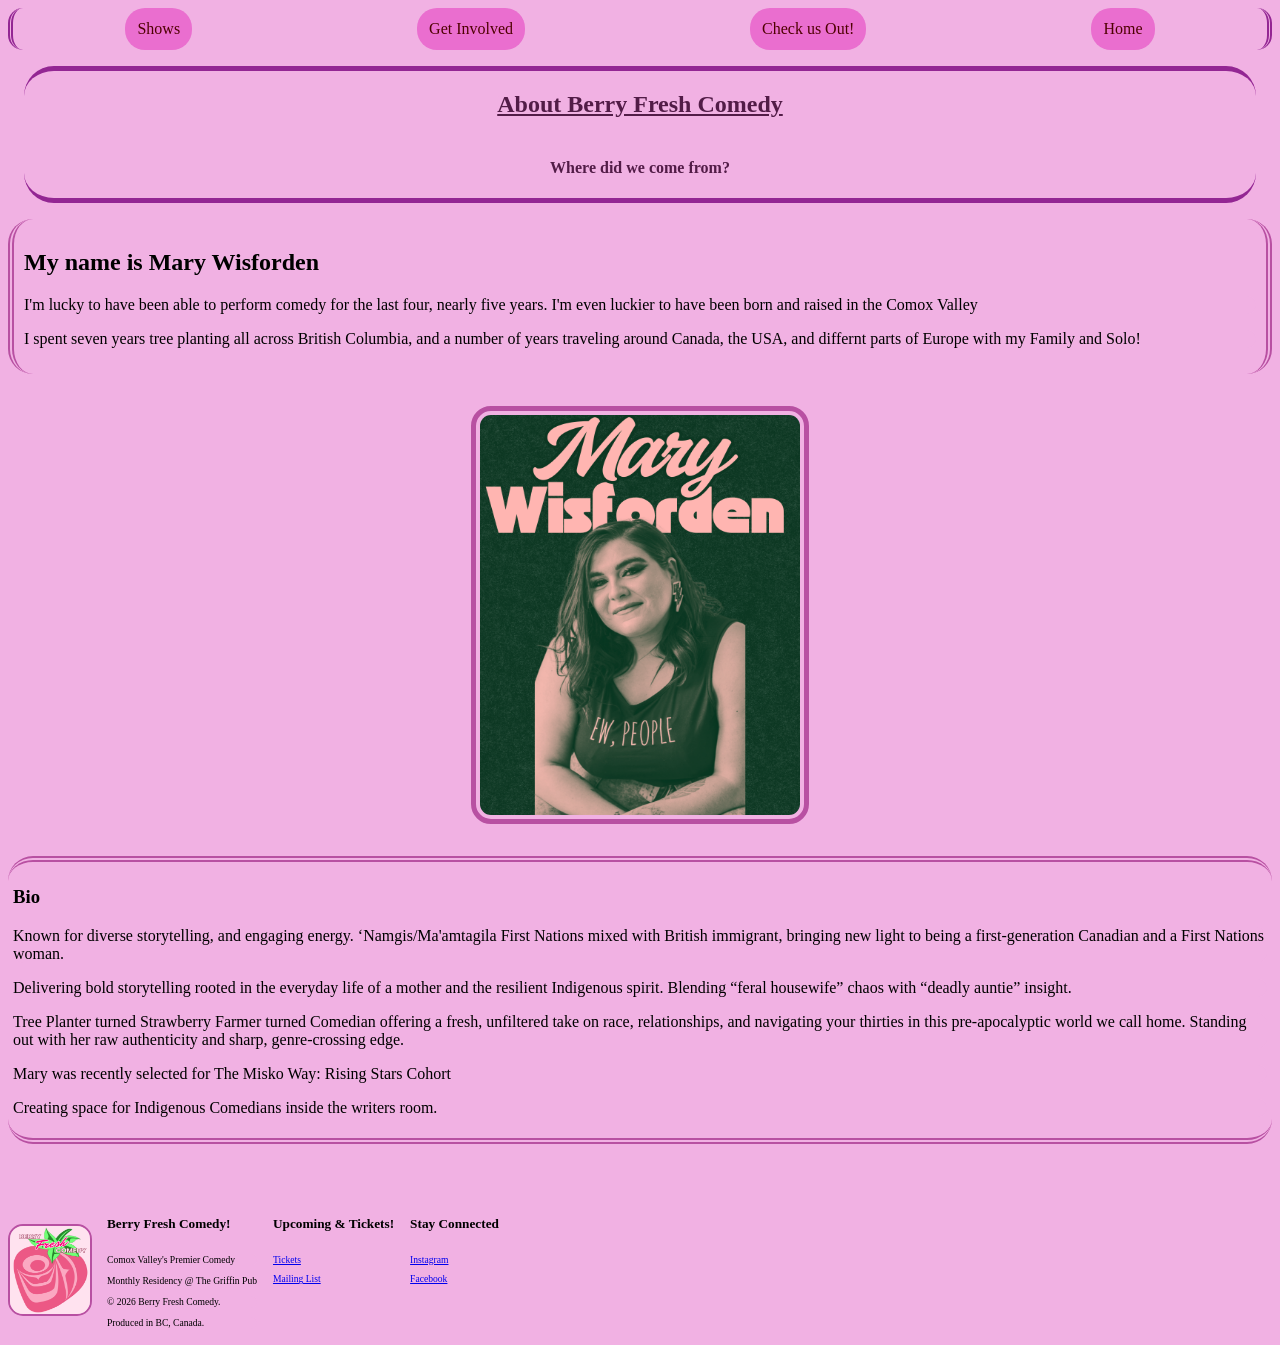
==== pages/about.html @ 5e95c218 "Did I finally do it? God I hope so" ====
<!doctype html>
<html lang="en">
  <head>
    <meta charset="UTF-8" />
    <meta name="viewport" content="width=device-width, initial-scale=1.0" />
    <title>About Us</title>
    <link rel="stylesheet" href="../styles.css" />
  </head>
  <body>
    <header>
      <div class="navbar-container">
        <div class="dropdown">
          <button class="dropbtn">Shows</button>
          <div class="dropdown-content">
            <a href="../pages/playing_pg_2.html">Tickets</a>
            <a href="../pages/open_mics.html">Open Mics</a>
          </div>
        </div>
        <div class="dropdown">
          <button class="dropbtn">Get Involved</button>
          <div class="dropdown-content">
            <a href="../pages/feature.html">Apply to Feature</a>
            <a href="../pages/sponsor_donate.html">Sponsor/Donate</a>
          </div>
        </div>
        <div class="dropdown">
          <button class="dropbtn">Check us Out!</button>
          <div class="dropdown-content">
            <a href="../pages/img_gallery.html">Photo Gallery</a>
            <a href="../pages/vid_gallery.html">Video Gallery</a>
            <a href="https://www.griffinpub.ca/" target="_blank">The Pub</a>
          </div>
        </div>
            <div class="dropdown">
          <button class="dropbtn">Home</button>
          <div class="dropdown-content">
            <a href="../index.html">Homeward!</a>
          </div>
      </div>
    </header>
    <section class="top_start">
      <h1>About Berry Fresh Comedy</h1>
      <h4>Where did we come from?</h4>
    </section>
    <section class="why">
      <h2>My name is Mary Wisforden</h2>
      <p>I'm lucky to have been able to perform comedy for the last four, nearly five years. I'm even luckier to have been born and raised in the Comox Valley</p>
      <p>I spent seven years tree planting all across British Columbia, and a number of years traveling around Canada, the USA, and differnt parts of Europe with my Family and Solo!</p>
    </section>
    <div class="mary_picture">
      <img
        src="./media/imgs/Mary.W.png"
        alt="Mary Wisforden"
        id="mary_picture"
      />
    </div>
    <section class="bio">
      <h3>Bio</h3>
      <p>Known for diverse storytelling, and engaging energy. ‘Namgis/Ma'amtagila First Nations mixed with British immigrant, bringing new light to being a first-generation Canadian and a First Nations woman.</p>
      <p> Delivering bold storytelling rooted in the everyday life of a mother and the resilient Indigenous spirit. Blending “feral housewife” chaos with “deadly auntie” insight.</p>
      <p>Tree Planter turned Strawberry Farmer turned Comedian offering a fresh, unfiltered take on race, relationships, and navigating your thirties in this pre-apocalyptic world we call home. Standing out with her raw authenticity and sharp, genre-crossing edge.</p>
      <p>Mary was recently selected for The Misko Way: Rising Stars Cohort</p>
      <p>Creating space for Indigenous Comedians inside the writers room.</p>
    </section>
     <footer>
      <img src="./media/imgs/Berry.png" alt="Berry Fresh Logo" id="footer_logo">
     <div id="footer_start">
  <h5>Berry Fresh Comedy!</h5>
      <p>Comox Valley's Premier Comedy</p>
      <p>Monthly Residency @ The Griffin Pub</p>
      <p>© 2026 Berry Fresh Comedy.</p>
      <p>Produced in BC, Canada.</p>
      </div>
      <div id="upcoming">
        <h5>Upcoming & Tickets!</h5>
        <a href="https://www.jumpcomedy.com/p/mary-wisden" target="_blank">Tickets</a>
        <a href="https://www.jumpcomedy.com/join/marywisden-n3qOq " target="_blank">Mailing List</a>
      </div>
      <div id="connected">
        <h5>Stay Connected</h5>
        <a href="https://www.instagram.com/berryfreshcomedy/" target="_blank">Instagram</a>
        <a href="https://www.facebook.com/profile.php?id=61590486855917" target="_blank">Facebook</a>
      </div>
    </footer>
  </body>
</html>
---- styles.css ----
* {
  display: flexbox;
  background-color: #f1b1e3;
  font-family: Cambria, Cochin, Georgia, Times, "Times New Roman", serif;
}

header {
  border-radius: 20px;
}

h1 {
  border-radius: 10px;
  text-decoration: underline;
}

p {
  border-radius: 10px;
}

footer {
  display: flex;
  flex-direction: row;
  line-height: 1.2;
  margin-top: 50px;
}

footer p,
footer li,
footer a {
  font-size: 0.6rem;
  margin-bottom: 0.5rem;
}

.navbar-container {
  display: flex;
  flex-direction: row;
  align-items: center;
  justify-content: space-around;
  border-left: double 5px #932693;
  border-right: double 5px #932693;
  border-radius: 15px;
}

/* Style the dropdown header button */
.dropbtn {
  color: rgb(78, 1, 1);
  background-color: #ea6ecf;
  padding: 12px;
  font-size: 16px;
  border: none;
  cursor: cell;
  border-radius: 20px;
}

/* Dropdown Content (Hidden by Default) */
.dropdown-content {
  display: none;
  position: absolute;
  min-width: 160px;
  box-shadow: 0px 8px 16px 0px rgba(14, 0, 0, 0.2);
  z-index: 1;
  border-radius: 25px;
}

/* Links inside the dropdown */
.dropdown-content a {
  color: black;
  padding: 12px 16px;
  text-decoration: none;
  display: block;
  border-radius: 25px;
}

/* Change color of dropdown links on hover */
.dropdown-content a:hover {
  background-color: #ea6ecf;
}

/* Show the dropdown menu when hovering over the parent container */
.dropdown:hover .dropdown-content {
  display: block;
}

/* Optional: Change the header button color when the dropdown is shown */
.dropdown:hover .dropbtn {
  box-shadow: 0px 8px 16px 0px rgba(14, 0, 0, 0.2);
}

.where_to_find {
  display: flex;
  justify-content: center;
  text-align: center;
  padding-top: 25px;
}

.buyTicket {
  display: flex;
  flex-direction: column;
  justify-content: center;
  align-items: center;
  width: 100%;
}

.ticketBtn {
  color: rgb(78, 1, 1);
  background-color: #ea6ecf;
  display: inline-flex;
  justify-content: center;
  align-items: center;
  text-decoration: underline;
  text-align: center;
  padding: 12px;
  font-size: 16px;
  border: none;
  cursor: cell;
  border-radius: 20px;
}

.ticketBtn:hover {
  color: rgb(78, 1, 1);
  background-color: #b850a2;
  transform: scale(1.1);
  transition: transform 0.3s ease;
  box-shadow:
    0 0 20px 5px #ef8cef,
    0 0 40px 10px #480248;
}

.top_start {
  border-top: solid 5px #932693;
  border-bottom: solid 5px #932693;
  border-radius: 30px;
  display: flex;
  flex-direction: column;
  justify-content: center;
  align-items: center;
  text-align: center;
  margin: 1rem;
  color: #521c47;
}

#poster {
  display: flex;
  justify-content: center;
  margin-top: 2rem;
}

#poster img {
  width: 30rem;
  border-radius: 20px;
  padding: 2px;
  border: solid 5px #b850a2;
}

.who {
  border: solid 5px #932693;
  border-radius: 30px;
  display: flex;
  flex-direction: column;
  justify-content: center;
  align-items: center;
  text-align: center;
  margin: 1rem;
}

.who-div {
  justify-content: center;
  align-items: center;
  text-align: center;
  border-radius: 40px;
}

.what {
  border: solid 5px #b850a2;
  border-radius: 30px;
  display: flex;
  flex-direction: column;
  justify-content: center;
  align-items: center;
  text-align: center;
  margin: 1rem;
}

.what-div {
  justify-content: center;
  align-items: center;
  text-align: center;
  border-radius: 40px;
  padding: 2px;
}

#sandwhic_board {
  display: flex;
  flex-direction: column;
  justify-content: center;
  align-items: center;
  text-align: center;
  margin-top: 2rem;
}

#sandwhic_board img {
  width: 20rem;
  height: 30rem;
  border-radius: 20px;
  padding: 4px;
  border: solid 5px #b850a2;
}

#when {
  border-radius: 30px;
  display: flex;
  flex-direction: column;
  justify-content: center;
  align-items: center;
  text-align: center;
  margin: 1rem;
}

#when img {
  width: 20rem;
  height: 30rem;
  border-radius: 20px;
  padding: 4px;
  border: solid 5px #b850a2;
}

#home_picture {
  width: 31rem;
  height: 30rem;
  border-radius: 20px;
  padding: 4px;
  border: solid 5px #b850a2;
}

.home_picture {
  display: flex;
  flex-direction: column;
  justify-content: center;
  align-items: center;
  text-align: center;
  margin: 1rem;
}

.why {
  border-left: double 6px #b850a2;
  border-right: double 6px #b850a2;
  border-radius: 25px;
  padding: 10px;
}

.why_button {
  color: rgb(78, 1, 1);
  background-color: #ea6ecf;
  display: inline-flex;
  justify-content: center;
  align-items: center;
  text-decoration: underline;
  text-align: center;
  padding: 12px;
  font-size: 16px;
  border: none;
  border-radius: 20px;
  width: 20rem;
}

.why_button:hover {
  color: rgb(78, 1, 1);
  background-color: #b850a2;
  transform: scale(1.1);
  transition: transform 0.3s ease;
  box-shadow:
    0 0 20px 5px #ef8cef,
    0 0 40px 10px #480248;
}

.help_us {
  border-top: double 6px #b850a2;
  border-bottom: double 6px #b850a2;
  border-radius: 25px;
  padding: 10px;
  margin-top: 2rem;
}

.wanna_try {
  display: flex;
  flex-direction: column;
  justify-content: center;
  align-items: center;
  text-align: center;
  margin: 1rem;
}

#footer_logo {
  width: 5rem;
  height: 5.5rem;
  border-radius: 15px;
  margin-top: 30px;
  margin-right: 15px;
  border: solid 2px #b850a2;
}

#upcoming {
  display: flex;
  flex-direction: column;
  margin-left: 1rem;
}

#connected {
  display: flex;
  flex-direction: column;
  margin-left: 1rem;
}

#mary_picture {
  width: 20rem;
  height: 25rem;
  border-radius: 20px;
  padding: 4px;
  border: solid 5px #b850a2;
}

.mary_picture {
  display: flex;
  flex-direction: column;
  justify-content: center;
  align-items: center;
  text-align: center;
  margin: 2rem;
}

.bio {
  border-top: double 6px #b850a2;
  border-bottom: double 6px #b850a2;
  border-radius: 25px;
  padding: 10px;
  padding: 5px;
  margin-top: 2rem;
}

.sponsorship {
  border: solid 3px #b850a2;
  border-radius: 30px;
  display: flex;
  flex-direction: column;
  justify-content: center;
  align-items: center;
  text-align: center;
  padding: 2px;
  margin: 1rem;
}

.tiers {
  display: flex;
  flex-direction: column;
  justify-content: center;
  align-items: center;
  text-align: center;
  padding: 2px;
  margin: 1rem;
  text-decoration: underline double 2px #7f3870;
}

#sponsor_list {
  display: flex;
  flex-direction: column;
  line-height: 2;
}

#sponsor_table {
  border: solid 2px #7f3870;
  border-radius: 10px;
}

.donate {
  display: flex;
  flex-direction: column;
  justify-content: center;
  align-items: center;
  text-align: center;
}

.masonry-gallery {
  column-count: 5; /* Number of columns */
  column-gap: 10px;
  padding: 10px;
}

.masonry-gallery img {
  width: 90%;
  display: block;
  margin-bottom: 10px; /* Space below each photo */
  border-radius: 10px;
  border: solid 2px #7f3870;
}

.masonry-gallery img:hover {
  transform: scale(1.2);
  transition: transform 0.3s ease;
  box-shadow:
    0 0 20px 5px #ef8cef,
    0 0 40px 10px #480248;
  border-radius: 20px;
  padding: 5px;
}

.video-container {
  display: flex;
  flex-direction: row;
  flex-wrap: wrap;
  justify-content: center;
  align-items: center;
  text-align: center;
  margin: 1rem;
}

video {
  width: 20rem;
  height: 20rem;
  border-radius: 20px;
  padding: 4px;
  border-top: double 5px #932693;
  border-bottom: double 5px #932693;
}

/* Makes it look good on mobile screens */
@media (max-width: 600px) {
  .masonry-gallery {
    column-count: 1;
  }
  .masonry-gallery img:hover {
    transform: scale(1);
    transition: transform 0.3s ease;
    box-shadow:
      0 0 20px 5px #ef8cef,
      0 0 40px 10px #480248;
    border-radius: 20px;
    padding: 5px;
  }
}
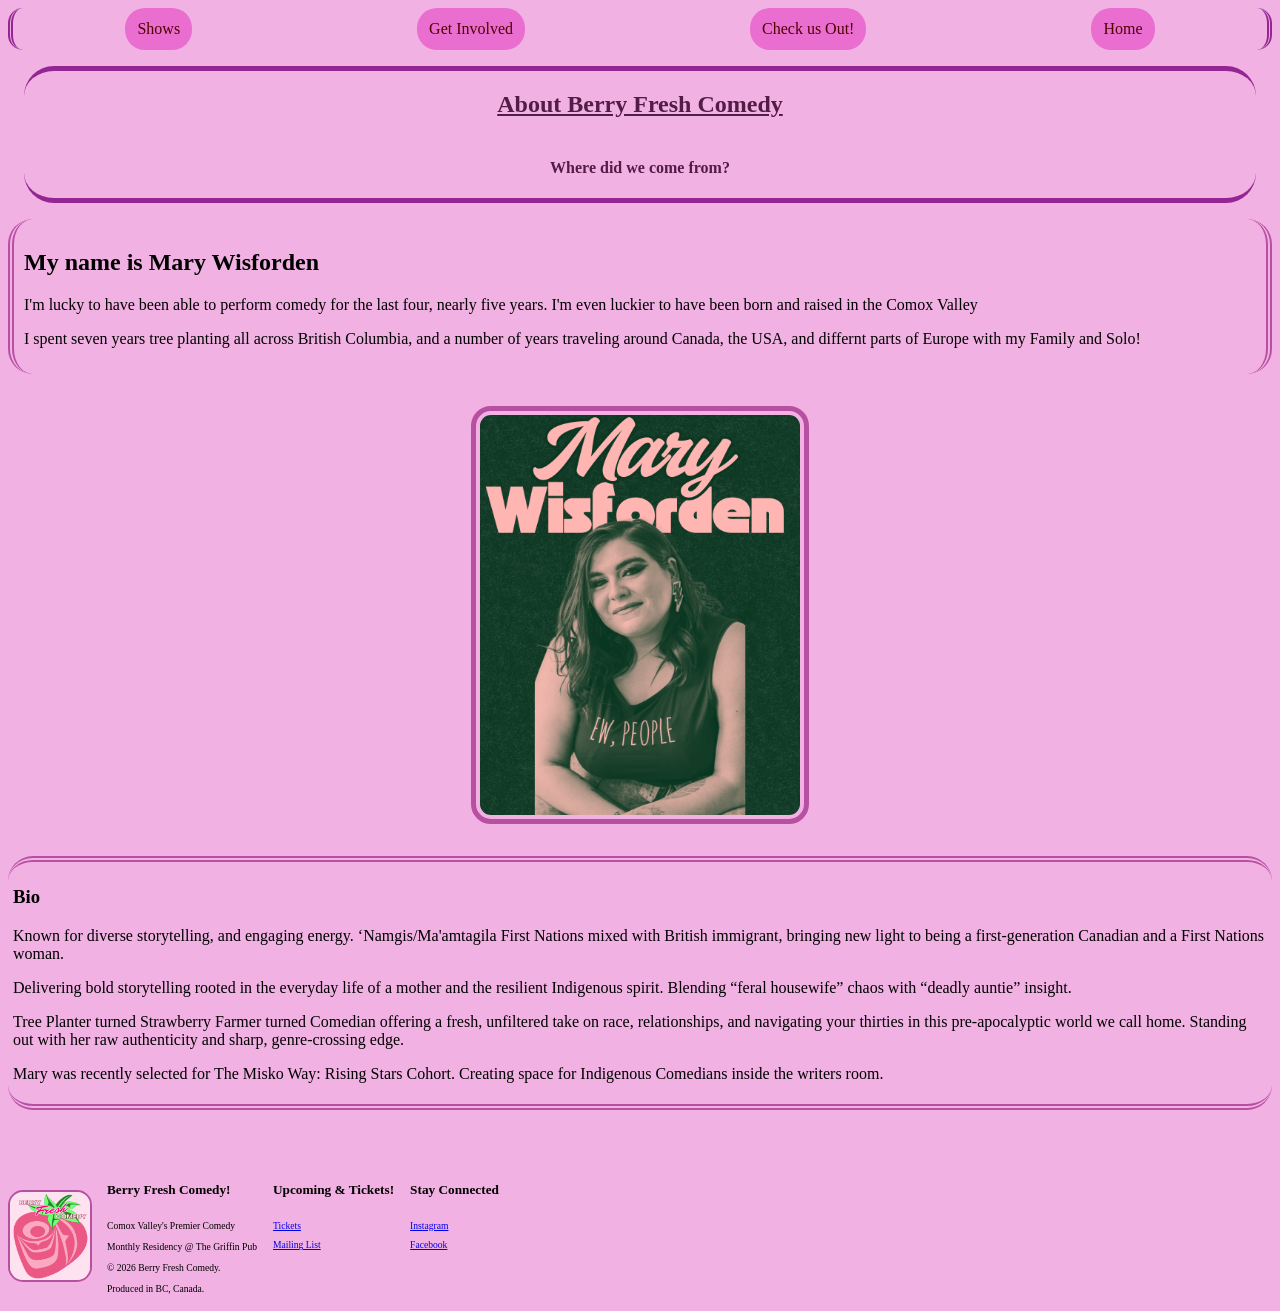
==== commit e97b4549: "Fix up minor edits, so close" ====
--- a/pages/about.html
+++ b/pages/about.html
@@ -59,8 +59,7 @@
       <p>Known for diverse storytelling, and engaging energy. ‘Namgis/Ma'amtagila First Nations mixed with British immigrant, bringing new light to being a first-generation Canadian and a First Nations woman.</p>
       <p> Delivering bold storytelling rooted in the everyday life of a mother and the resilient Indigenous spirit. Blending “feral housewife” chaos with “deadly auntie” insight.</p>
       <p>Tree Planter turned Strawberry Farmer turned Comedian offering a fresh, unfiltered take on race, relationships, and navigating your thirties in this pre-apocalyptic world we call home. Standing out with her raw authenticity and sharp, genre-crossing edge.</p>
-      <p>Mary was recently selected for The Misko Way: Rising Stars Cohort</p>
-      <p>Creating space for Indigenous Comedians inside the writers room.</p>
+      <p>Mary was recently selected for The Misko Way: Rising Stars Cohort. Creating space for Indigenous Comedians inside the writers room.</p>
     </section>
      <footer>
       <img src="./media/imgs/Berry.png" alt="Berry Fresh Logo" id="footer_logo">
--- a/styles.css
+++ b/styles.css
@@ -88,9 +88,25 @@
 
 .where_to_find {
   display: flex;
-  justify-content: center;
-  text-align: center;
-  padding-top: 25px;
+  flex-direction: column;
+  justify-content: center;
+  text-align: center;
+  margin-top: 2rem;
+  border-left: double 6px #b850a2;
+  border-right: double 6px #b850a2;
+  border-radius: 25px;
+  padding: 10px;
+}
+
+.where_to_find h3 {
+  text-decoration: underline 2px;
+}
+
+#past_shows {
+  display: flex;
+  flex-direction: row-reverse;
+  flex-wrap: wrap;
+  justify-content: space-evenly;
 }
 
 .buyTicket {
@@ -99,6 +115,10 @@
   justify-content: center;
   align-items: center;
   width: 100%;
+  border-top: double 6px #b850a2;
+  border-bottom: double 6px #b850a2;
+  border-radius: 25px;
+  margin-top: 2rem;
 }
 
 .ticketBtn {
@@ -114,6 +134,7 @@
   border: none;
   cursor: cell;
   border-radius: 20px;
+  margin-bottom: 1rem;
 }
 
 .ticketBtn:hover {
@@ -337,6 +358,18 @@
   margin-top: 2rem;
 }
 
+.sponsorship_why {
+  border: solid 3px #b850a2;
+  border-radius: 30px;
+  display: flex;
+  flex-direction: column;
+  justify-content: center;
+  align-items: center;
+  text-align: center;
+  padding: 2px;
+  margin: 1rem;
+}
+
 .sponsorship {
   border: solid 3px #b850a2;
   border-radius: 30px;
@@ -345,10 +378,39 @@
   justify-content: center;
   align-items: center;
   text-align: center;
+  padding: 8px;
+  margin: 1rem;
+}
+
+.sponsorship_pls {
+  border-left: solid 3px #b850a2;
+  border-right: solid 3px #b850a2;
+  border-radius: 30px;
+  display: flex;
+  flex-direction: column;
+  justify-content: center;
+  align-items: center;
+  text-align: center;
   padding: 2px;
   margin: 1rem;
 }
 
+.me_pls {
+  display: flex;
+  flex-direction: column;
+  justify-content: space-between;
+  align-items: center;
+  text-align: center;
+}
+
+#sponsor_table {
+  display: flex;
+  justify-content: center;
+  align-items: center;
+  text-align: center;
+  border: solid 2px #7f3870;
+}
+
 .tiers {
   display: flex;
   flex-direction: column;
@@ -366,11 +428,6 @@
   line-height: 2;
 }
 
-#sponsor_table {
-  border: solid 2px #7f3870;
-  border-radius: 10px;
-}
-
 .donate {
   display: flex;
   flex-direction: column;
@@ -380,13 +437,13 @@
 }
 
 .masonry-gallery {
-  column-count: 5; /* Number of columns */
+  column-count: 3; /* Number of columns */
   column-gap: 10px;
   padding: 10px;
 }
 
 .masonry-gallery img {
-  width: 90%;
+  width: 100%;
   display: block;
   margin-bottom: 10px; /* Space below each photo */
   border-radius: 10px;
@@ -437,3 +494,17 @@
     padding: 5px;
   }
 }
+
+@media (min-width: 1024px) {
+  .sponsorship {
+    border: solid 3px #b850a2;
+    border-radius: 30px;
+    display: flex;
+    flex-direction: row;
+    justify-content: center;
+    align-items: center;
+    text-align: center;
+    padding: 2px;
+    margin: 1rem;
+  }
+}
